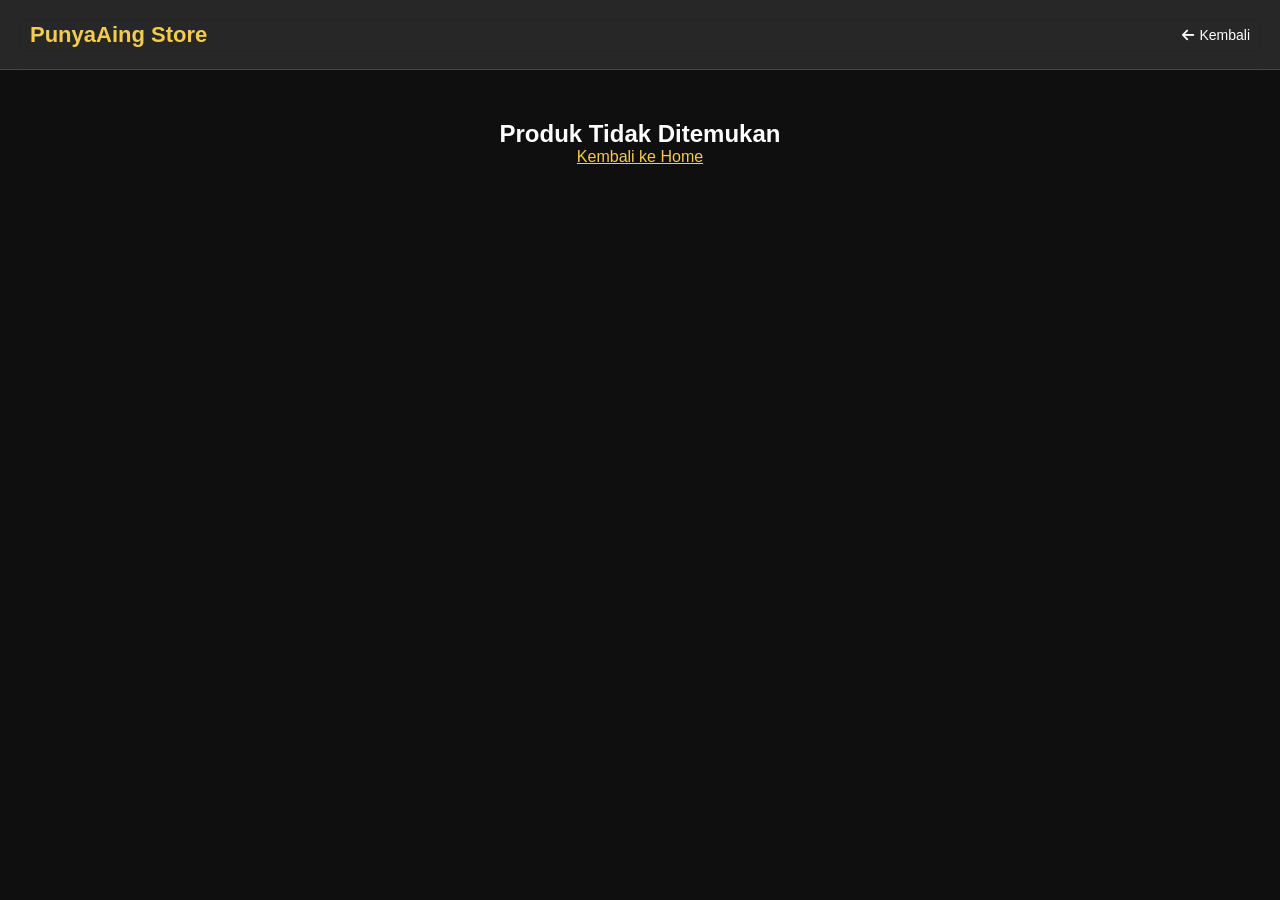
==== detail.html @ 8506b8ed "lusy" ====
<!DOCTYPE html>
<html lang="id">
<head>
    <meta charset="UTF-8">
    <meta name="viewport" content="width=device-width, initial-scale=1.0">
    <title>Detail Produk - PunyaAing Store</title>
    
    <link rel="stylesheet" href="assets/css/style.css">
    <link rel="stylesheet" href="https://cdnjs.cloudflare.com/ajax/libs/font-awesome/6.0.0-beta3/css/all.min.css">
</head>
<body>

    <nav class="navbar">
        <div class="logo">PunyaAing Store</div>
        <a href="index.html" class="nav-link" style="font-size: 14px; display: flex; align-items: center; gap: 5px;">
            <i class="fas fa-arrow-left"></i> Kembali
        </a>
    </nav>

    <div class="detail-page-spacer"></div>

    <div id="appDetail">
        <div style="text-align: center; padding: 80px; color: #666;">
            <i class="fas fa-circle-notch fa-spin fa-3x" style="color: var(--accent);"></i>
            <br><br>
            <p>Sedang memuat data produk...</p>
        </div>
    </div>

    <script src="lib/ikan/ikan.js"></script>
    <script src="lib/akun/akun.js"></script>

    <script>
        document.addEventListener('DOMContentLoaded', () => {
            const params = new URLSearchParams(window.location.search);
            const catParam = params.get('category');
            const prodParam = params.get('product');
            const container = document.getElementById('appDetail');

            let productData = null;
            let db = [];

            if (catParam === 'ikan' && typeof dataIkan !== 'undefined') db = dataIkan;
            else if (catParam === 'akun' && typeof dataAkun !== 'undefined') db = dataAkun;

            if (db.length > 0 && prodParam) {
                productData = db.find(p => p.title === decodeURIComponent(prodParam));
            }

            if (productData) {
                renderDetail(productData, catParam);
            } else {
                container.innerHTML = `
                    <div style="text-align:center; padding:50px; color:#fff;">
                        <h2>Produk Tidak Ditemukan</h2>
                        <a href="index.html" style="color:var(--accent)">Kembali ke Home</a>
                    </div>`;
            }
        });

        function renderDetail(item, category) {
            const container = document.getElementById('appDetail');
            const publisher = category === 'ikan' ? 'IKAN FISH IT' : 'AKUN FISH IT';
            
            // --- LOGIKA STOCK MANUAL ---
            // Jika stock tidak ditulis di data.js, default ke 99 (Ready)
            const currentStock = item.stock !== undefined ? item.stock : 99;
            
            let stockDisplay = '';
            let stockColor = '';
            let isSoldOut = false;

            if (currentStock <= 0) {
                stockDisplay = "SOLD OUT";
                stockColor = "#ff4444"; // Merah
                isSoldOut = true;
            } else {
                stockDisplay = `Sisa Stok: ${currentStock}`;
                stockColor = "var(--accent)"; // Emas/Kuning
            }

            container.innerHTML = `
                <div class="detail-header">
                    <div class="detail-banner">
                        <img src="${item.img}" alt="Banner">
                    </div>
                    <div class="detail-info-container">
                        <div class="detail-thumb">
                            <img src="${item.img}" alt="Thumb">
                            ${isSoldOut ? '<div style="position:absolute; inset:0; background:rgba(0,0,0,0.7); color:red; display:flex; align-items:center; justify-content:center; font-weight:bold; font-size:14px;">HABIS</div>' : ''}
                        </div>
                        <div class="detail-text">
                            <div class="detail-publisher">${publisher}</div>
                            <h1 class="detail-title">${item.title}</h1>
                            <div class="detail-subtitle">${item.desc}</div>
                        </div>
                    </div>
                </div>

                <div class="detail-features">
                    <div class="feature-box">
                        <div class="feature-icon"><i class="fas fa-bolt"></i></div>
                        <div class="feature-text">Proses Kilat</div>
                    </div>
                    <div class="feature-box">
                        <div class="feature-icon"><i class="fas fa-shield-alt"></i></div>
                        <div class="feature-text">100% Aman</div>
                    </div>
                    
                    <div class="feature-box" style="border-color: ${stockColor};">
                        <div class="feature-icon" style="color: ${stockColor};">
                            <i class="fas ${isSoldOut ? 'fa-times-circle' : 'fa-cubes'}"></i>
                        </div>
                        <div class="feature-text" style="color: ${stockColor}; font-weight:bold;">
                            ${stockDisplay}
                        </div>
                    </div>

                    <div class="feature-box">
                        <div class="feature-icon"><i class="fas fa-tags"></i></div>
                        <div class="feature-text">Termurah</div>
                    </div>
                </div>

                <div class="detail-tabs">
                    <button class="tab-btn active" onclick="switchTab('transaksi', this)">Transaksi</button>
                    <button class="tab-btn" onclick="switchTab('keterangan', this)">Keterangan</button>
                </div>

                <div class="detail-content">
                    
                    <div id="tab-transaksi" class="tab-pane active">
                        <h3><i class="fas fa-shopping-cart"></i> Formulir Pemesanan</h3>
                        
                        <form onsubmit="kirimPesanan(event, '${item.title}', '${category}')">
                            
                            ${category === 'ikan' ? `
                                <div class="form-group">
                                    <label>User ID & Zone ID</label>
                                    <input type="text" class="form-control" placeholder="Contoh: 12345678 (1234)" ${isSoldOut ? 'disabled' : 'required'}>
                                </div>
                            ` : `
                                <div class="form-group">
                                    <label>Email / No.HP</label>
                                    <input type="text" class="form-control" placeholder="Email atau WhatsApp aktif" ${isSoldOut ? 'disabled' : 'required'}>
                                </div>
                            `}

                            <div class="form-group">
                                <label>Pilih Nominal / Item</label>
                                <select class="form-control" id="nominalSelect" ${isSoldOut ? 'disabled' : ''}>
                                    <option value="">-- Pilih Item --</option>
                                    <option value="Paket Hemat">Paket Hemat (Rp 15.000)</option>
                                    <option value="Paket Sultan">Paket Sultan (Rp 50.000)</option>
                                    <option value="Paket Ultimate">Paket Ultimate (Rp 100.000)</option>
                                </select>
                            </div>

                            <div class="form-group">
                                <label>Metode Pembayaran</label>
                                <select class="form-control" id="paymentSelect" ${isSoldOut ? 'disabled' : ''}>
                                    <option value="QRIS">QRIS (All Payment)</option>
                                    <option value="DANA">DANA</option>
                                    <option value="GoPay">GoPay</option>
                                    <option value="BCA">Transfer Bank (BCA)</option>
                                </select>
                            </div>

                            <button type="submit" class="btn-process" 
                                style="${isSoldOut ? 'background:#444; color:#888; cursor:not-allowed;' : ''}"
                                ${isSoldOut ? 'disabled' : ''}>
                                <i class="fab fa-whatsapp"></i> ${isSoldOut ? 'STOK HABIS' : 'Beli Sekarang'}
                            </button>

                        </form>
                    </div>

                    <div id="tab-keterangan" class="tab-pane">
                        <div class="desc-container">
                            <div class="desc-box">
                                <div class="desc-header"><i class="fas fa-info-circle"></i> Tentang Produk</div>
                                <p class="desc-text">
                                    Ini adalah halaman resmi pembelian <strong>${item.title}</strong>. 
                                    ${isSoldOut ? '<br><span style="color:red; font-weight:bold;">MOHON MAAF, STOK SAAT INI SEDANG KOSONG.</span>' : 'Stok tersedia dan siap dikirim.'}
                                </p>
                            </div>
                            <div class="desc-section">
                                <div class="desc-header" style="padding-left:5px;"><i class="fas fa-list-ol"></i> Cara Order</div>
                                <ul class="step-list">
                                    <li class="step-item"><div class="step-number">1</div><div class="step-content">Masukkan Data Akun / ID.</div></li>
                                    <li class="step-item"><div class="step-number">2</div><div class="step-content">Pilih Nominal Item.</div></li>
                                    <li class="step-item"><div class="step-number">3</div><div class="step-content">Klik Beli Sekarang.</div></li>
                                </ul>
                            </div>
                        </div>
                    </div>

                </div>
            `;
        }

        function switchTab(tabName, btnElement) {
            document.querySelectorAll('.tab-btn').forEach(btn => btn.classList.remove('active'));
            document.querySelectorAll('.tab-pane').forEach(pane => pane.classList.remove('active'));
            btnElement.classList.add('active');
            document.getElementById('tab-' + tabName).classList.add('active');
        }

        function kirimPesanan(e, productName, category) {
            e.preventDefault();
            const nominal = document.getElementById('nominalSelect').value || 'Belum Pilih';
            const payment = document.getElementById('paymentSelect').value;
            const adminNumber = "6289677216812"; 
            
            const text = `Halo Admin PunyaAing,%0A%0ASaya mau order:%0A` +
                         `• Produk: *${productName}* (${category})%0A` +
                         `• Item: ${nominal}%0A` +
                         `• Bayar via: ${payment}%0A%0A` +
                         `Mohon diproses ya min.`;

            window.open(`https://wa.me/${adminNumber}?text=${text}`, '_blank');
        }
    </script>
</body>
</html>
---- assets/css/style.css ----
/* =========================================
   1. RESET & VARIABLES
   ========================================= */
* {
    margin: 0;
    padding: 0;
    box-sizing: border-box;
    -webkit-tap-highlight-color: transparent;
}

:root {
    --bg: #0f0f0f;
    --text: #fff;
    --glass: rgba(40, 40, 40, 0.95);
    --border: rgba(255,255,255,0.15);
    --accent: #f3cb51; /* Warna Emas */
}

body {
    background: var(--bg);
    color: var(--text);
    font-family: 'Segoe UI', sans-serif;
    overflow-x: hidden;
}

/* =========================================
   2. NAVBAR UTAMA
   ========================================= */
.navbar {
    width: 100%;
    height: 70px;
    padding: 0 30px;
    position: fixed;
    top: 0;
    z-index: 3000;
    display: flex;
    align-items: center;
    justify-content: space-between; 
    gap: 20px;
    background: rgba(255,255,255,0.1);
    backdrop-filter: blur(12px);
    border-bottom: 1px solid var(--border);
}

.logo {
    font-weight: 800;
    font-size: 22px;
    color: var(--accent);
    flex-shrink: 0;
}

/* MENU LINKS */
.nav-menu {
    display: flex;
    gap: 25px;
    align-items: center;
}
.nav-link {
    text-decoration: none;
    color: var(--text);
    font-size: 16px;
    font-weight: 500;
    transition: 0.3s;
    position: relative;
    display: flex;
    align-items: center;
    gap: 5px;
}
.nav-link:hover { color: var(--accent); }
.nav-link::after {
    content: ''; 
    position: absolute; 
    bottom: -5px; 
    left: 0; 
    width: 0; 
    height: 2px;
    background: var(--accent); 
    transition: 0.3s;
}
.nav-link:hover::after { width: 100%; }

/* SEARCH BOX */
.search {
    display: flex; 
    align-items: center;
    justify-content: flex-end; 
    flex-shrink: 0; 
    position: relative; 
    height: 100%;
}
.search-icon {
    background: none; 
    border: none; 
    color: var(--text); 
    font-size: 20px;
    cursor: pointer; 
    padding: 5px; 
    line-height: 1; 
    z-index: 10; 
    flex-shrink: 0;
}
.search input {
    border-radius: 20px; 
    border: 1px solid var(--border);
    background: rgba(20,20,20,0.5); 
    color: var(--text); 
    outline: none;
    width: 0; 
    padding: 0; 
    margin-right: 5px; 
    opacity: 0;
    transition: width 0.4s ease, padding 0.4s ease, opacity 0.3s ease;
    position: absolute; 
    right: 35px; 
    pointer-events: none;
}
.search.active input {
    width: 250px; 
    padding: 8px 15px;
    opacity: 1;
    pointer-events: auto;
}

/* HAMBURGER & OVERLAY */
.hamburger {
    display: none; 
    flex-direction: column; 
    justify-content: space-between;
    width: 28px; 
    height: 20px; 
    cursor: pointer;
}
.hamburger span { 
  height: 3px; 
  width: 100%; 
  background: var(--text); 
  border-radius: 5px; 
  transition: 0.3s; 
}
.overlay {
    position: fixed; 
    top: 0; 
    left: 0; 
    width: 100%; 
    height: 100%;
    background: rgba(0,0,0,0.7); 
    opacity: 0; 
    pointer-events: none; 
    transition: .3s; 
    z-index: 2900;
}
.overlay.active { 
  opacity: 1; 
  pointer-events: auto; 
}

/* =========================================
   3. JUMBOTRON & CATEGORY
   ========================================= */
.jumbotron-slider {
    width: 95%; 
    max-width: 1200px; 
    margin: 85px auto 10px; 
    overflow: hidden; 
    border-radius: 12px; 
    aspect-ratio: 16 / 7;
    box-shadow: 0 10px 30px rgba(0,0,0,0.5);
}
.jumbotron-slider .slides { 
  display: flex; 
  width: 100%; 
  height: 100%; 
  transition: transform 0.5s ease; 
}
.jumbotron-slider .slide { 
  min-width: 100%; 
  height: 100%; 
  object-fit: cover; 
  cursor: pointer; /* Agar terlihat bisa diklik */
}

.category-slider { 
    display: flex; 
    align-items: center; 
    justify-content: center; 
    gap: 10px; 
    margin: 10px auto; 
    padding: 0 10px; 
    max-width: 1200px; 
}
.category-wrapper { 
    display: flex; 
    gap: 10px; 
    overflow-x: auto; 
    scroll-behavior: smooth; 
    padding-bottom: 0; 
    scrollbar-width: none; 
}
.category-wrapper::-webkit-scrollbar { display: none; }
.category-item { 
    padding: 8px 20px; 
    font-size: 14px; 
    border-radius: 5px; 
    cursor: pointer; 
    background: rgba(255,255,255,0.1); 
    color: #bbb; 
    transition: 0.3s; 
    white-space: nowrap; 
}
.category-item.active { 
  background: var(--accent); 
  color: #000; 
}
.nav-btn { 
    background: var(--accent); 
    border: none; 
    color: white; 
    width: 32px; 
    height: 32px; 
    border-radius: 5px; 
    cursor: pointer; 
    flex-shrink: 0; 
    display: flex;
    justify-content: center;
    align-items: center;
    font-size: 18px; 
}

/* =========================================
   4. GAME GRID (PRODUK)
   ========================================= */
.game-section { 
  width: 100%; 
  padding: 5px 5% 50px; 
  max-width: 1300px; 
  margin: 0 auto; 
}

/* GRID DEFAULT (Untuk Testimoni - Kotak) */
.game-grid {
    display: grid;
    grid-template-columns: repeat(auto-fill, minmax(160px, 1fr));
    gap: 15px;
}
.game-item {
    position: relative; 
    aspect-ratio: 3 / 4;
    background: #1a1a1a;
    border-radius: 12px; 
    overflow: hidden;
    cursor: pointer; 
    transition: 0.3s; 
    border: 2px solid transparent;
}
.game-item:hover { transform: translateY(-5px); border-color: var(--accent); }
.game-item img { 
  width: 100%; 
  height: 100%; 
  object-fit: cover; 
  transition: transform 0.5s ease; 
}
.game-item::before {
    content: ''; position: absolute; bottom: 0; left: 0; right: 0; height: 70%;
    background: linear-gradient(to top, rgba(0,0,0,0.95) 10%, transparent);
    z-index: 1; opacity: 0; transition: opacity 0.3s ease;
}
.game-title {
    position: absolute; bottom: 30px; left: 10px; right: 10px;
    font-size: 14px; font-weight: 700; color: white; z-index: 2;
    text-shadow: 0 2px 4px rgba(0,0,0,0.8); opacity: 0; transition: opacity 0.3s ease 0.1s; 
}
.game-description {
    position: absolute; bottom: 10px; left: 10px; right: 10px;
    font-size: 11px; color: #ccc; z-index: 2; white-space: nowrap; 
    overflow: hidden; text-overflow: ellipsis; opacity: 0; transition: opacity 0.3s ease 0.15s; 
}
.game-item:hover .game-title,
.game-item:hover .game-description,
.game-item:hover::before { opacity: 1; }
.game-item:hover img { transform: scale(1.05); }

/* GRID ALTERNATIF (Untuk Ikan & Akun - List Memanjang) */
.game-grid-alt {
    display: none; 
    grid-template-columns: repeat(auto-fill, minmax(300px, 1fr));
    gap: 10px;
}
.game-item-alt {
    display: flex; 
    align-items: center;
    background: #1a1a1a;
    border-radius: 12px;
    padding: 10px;
    cursor: pointer;
    transition: 0.3s;
    border: 2px solid transparent;
    height: 100px; 
}
.game-item-alt:hover {
    transform: translateY(-5px);
    border-color: var(--accent);
}
.game-item-alt img {
    width: 80px; 
    height: 80px;
    object-fit: cover;
    border-radius: 8px; 
    flex-shrink: 0; 
    margin-right: 15px;
}
.game-item-alt .game-info {
    flex-grow: 1; 
    display: flex;
    flex-direction: column;
    justify-content: center;
    min-width: 0; 
}
.game-item-alt .game-title {
    font-size: 16px; font-weight: 700; margin-bottom: 5px; position: static; text-shadow: none; opacity: 1;
}
.game-item-alt .game-description {
    font-size: 12px; color: #ccc; position: static; opacity: 1;
}

/* Load More & Animation */
.load-more { 
  display: block; width: 100%; max-width: 200px; margin: 30px auto; 
  padding: 12px; background: var(--border); color: white; border: none; 
  border-radius: 8px; cursor: pointer; 
}
@keyframes fadeInUp { from { opacity: 0; transform: translateY(20px); } to { opacity: 1; transform: translateY(0); } }
.game-item.animate-show, .game-item-alt.animate-show { animation: fadeInUp 0.6s forwards; opacity: 0; }


/* =========================================
   5. LIGHTBOX / PREVIEW MODE
   ========================================= */
.lightbox {
    display: none;
    position: fixed; z-index: 4000; 
    padding-top: 50px; left: 0; top: 0; width: 100%; height: 100%;
    overflow: auto; background-color: rgba(0, 0, 0, 0.95);
    justify-content: center; align-items: center; flex-direction: column;
}
.lightbox-content {
    margin: auto; display: block; width: auto; height: auto;
    max-width: 90%; max-height: 80vh; 
    object-fit: contain; border-radius: 8px;
    box-shadow: 0 0 20px rgba(255,255,255,0.1);
    animation: zoomIn 0.3s;
}
.lightbox-caption {
    margin: 15px auto; width: 80%; max-width: 700px;
    text-align: center; color: #ccc; font-size: 16px; font-weight: 500;
}
.close-lightbox {
    position: absolute; top: 20px; right: 35px; color: #f1f1f1;
    font-size: 40px; font-weight: bold; cursor: pointer; z-index: 4002; transition: 0.3s;
}
.close-lightbox:hover { color: var(--accent); }
.lightbox-btn {
    cursor: pointer; position: absolute; top: 50%; width: auto;
    padding: 16px; margin-top: -50px; color: white; font-weight: bold;
    font-size: 25px; border-radius: 0 3px 3px 0; user-select: none;
    background: rgba(0,0,0,0.3); border: none; z-index: 4001; transition: 0.3s;
}
.lightbox-btn:hover { background-color: var(--accent); color: black; }
.prev-btn-lb { left: 10px; border-radius: 5px; }
.next-btn-lb { right: 10px; border-radius: 5px; }
@keyframes zoomIn { from {transform:scale(0.8); opacity:0} to {transform:scale(1); opacity:1} }


/* =========================================
   6. HALAMAN DETAIL PRODUK (detail.html)
   ========================================= */

/* Spacer agar konten tidak tertutup navbar fixed */
.detail-page-spacer { height: 70px; width: 100%; }

/* Header Wrapper */
.detail-header { position: relative; margin-bottom: 20px; }

/* Banner Background */
.detail-banner {
    width: 100%; height: 160px; 
    overflow: hidden; position: relative; background: #222;
}
.detail-banner img {
    width: 100%; height: 100%; object-fit: cover;
    opacity: 0.5; filter: blur(3px); 
}

/* Container Foto & Teks (PENTING: Flex Row agar sejajar) */
.detail-info-container {
    max-width: 1000px;
    margin: -50px auto 0; /* Menarik konten ke atas menimpa banner */
    padding: 0 20px;
    position: relative;
    z-index: 2;
    
    /* MEMBUAT SEJAJAR (KIRI - KANAN) */
    display: flex;
    flex-direction: row; 
    align-items: flex-end; 
    gap: 20px; 
}

/* Foto Produk (Kiri) */
.detail-thumb {
    width: 100px; height: 100px;
    border-radius: 15px; overflow: hidden;
    border: 3px solid var(--accent); background: #000;
    box-shadow: 0 5px 15px rgba(0,0,0,0.6);
    flex-shrink: 0; 
}
.detail-thumb img { width: 100%; height: 100%; object-fit: cover; }

/* Teks (Kanan) */
.detail-text {
    flex: 1; 
    color: #fff; padding-bottom: 5px; 
    text-shadow: 0 2px 4px rgba(0,0,0,0.9); 
    text-align: left; 
}

.detail-publisher {
    font-size: 12px; color: var(--accent); font-weight: 700;
    text-transform: uppercase; margin-bottom: 2px;
}
.detail-title {
    font-size: 22px; font-weight: 800; line-height: 1.2; margin-bottom: 5px; color: #fff;
}
.detail-subtitle {
    font-size: 13px; color: #ddd; line-height: 1.4;
    display: -webkit-box; -webkit-line-clamp: 2; -webkit-box-orient: vertical;
    overflow: hidden;
}

/* Fitur Icon Bulat */
.detail-features {
    max-width: 1000px; margin: 20px auto; padding: 0 20px;
    display: flex; flex-wrap: wrap; justify-content: center; gap: 10px;
}
.feature-box {
    background: rgba(255,255,255,0.05); border: 1px solid rgba(255,255,255,0.1);
    border-radius: 10px; padding: 10px; flex: 1; min-width: 80px;
    text-align: center; display: flex; flex-direction: column; align-items: center; gap: 5px;
}
.feature-icon { font-size: 18px; color: var(--accent); }
.feature-text { font-size: 11px; color: #ccc; }

/* Tab Navigation */
.detail-tabs {
    max-width: 1000px; margin: 0 auto 20px; padding: 0 20px; display: flex; gap: 10px;
}
.tab-btn {
    flex: 1; padding: 12px; background: rgba(255,255,255,0.05);
    border: 1px solid transparent; color: #888; font-weight: 600;
    border-radius: 8px; cursor: pointer; transition: 0.3s;
}
.tab-btn.active {
    background: var(--accent); color: #000; box-shadow: 0 0 10px rgba(243, 203, 81, 0.2);
}

/* Content Area */
.detail-content { max-width: 1000px; margin: 0 auto 50px; padding: 0 20px; }
.tab-pane {
    display: none; background: #151515; border: 1px solid rgba(255,255,255,0.1);
    padding: 20px; border-radius: 12px; animation: fadeIn 0.4s ease;
}
.tab-pane.active { display: block; }
.tab-pane h3 { color: var(--accent); margin-bottom: 10px; border-bottom: 1px solid #333; padding-bottom: 10px; }

/* Form Elements */
.form-group { margin-bottom: 15px; }
.form-group label { display: block; color: #fff; margin-bottom: 5px; font-size: 14px; }
.form-control { width: 100%; background: #0f0f0f; border: 1px solid #333; color: #fff; padding: 10px; border-radius: 8px; }
.btn-process { width: 100%; padding: 14px; background: var(--accent); font-weight: bold; border: none; border-radius: 8px; margin-top: 10px; cursor: pointer; }


/* =========================================
   7. STYLING KETERANGAN / DESKRIPSI BARU
   ========================================= */
.desc-container { display: flex; flex-direction: column; gap: 20px; }

/* Kotak Info */
.desc-box {
    background: rgba(255,255,255,0.03); border-left: 4px solid var(--accent);
    padding: 15px 20px; border-radius: 0 8px 8px 0;
}
.desc-header {
    font-size: 16px; font-weight: 700; color: #fff; margin-bottom: 10px;
    display: flex; align-items: center; gap: 10px;
}
.desc-header i { color: var(--accent); }
.desc-text { font-size: 14px; color: #ccc; line-height: 1.6; margin: 0; }

/* Step List */
.step-list { list-style: none; padding: 0; margin: 0; }
.step-item { display: flex; gap: 15px; margin-bottom: 15px; }
.step-number {
    width: 28px; height: 28px; background: var(--accent); color: #000;
    font-weight: 800; border-radius: 50%; display: flex; align-items: center;
    justify-content: center; font-size: 14px; flex-shrink: 0; margin-top: -2px;
}
.step-content { font-size: 14px; color: #ddd; line-height: 1.5; }

/* Warning Box */
.warning-box {
    background: rgba(255, 80, 80, 0.1); border: 1px solid rgba(255, 80, 80, 0.3);
    border-radius: 10px; padding: 15px; display: flex; gap: 15px; align-items: start;
}
.warning-icon { color: #ff5050; font-size: 20px; margin-top: 2px; }
.warning-text { color: #ffcece; font-size: 13px; line-height: 1.5; }


/* =========================================
   8. MEDIA QUERIES (RESPONSIVE)
   ========================================= */
@media (max-width: 768px) {
    /* NAVBAR MOBILE */
    .navbar { padding: 0 15px; height: 60px; }
    .logo { font-size: 18px; position: relative; z-index: 600; }
    .search { flex: 1; margin: 0 5px; justify-content: flex-end; }
    .search.active input {
        position: absolute; top: 50%; transform: translateY(-50%); 
        z-index: 500; left: 5px; right: 50px; width: auto; padding: 6px 12px; 
        opacity: 1; pointer-events: auto;
    }
    .hamburger { display: flex; z-index: 3001; }
    .hamburger.active span:nth-child(1) { transform: translateY(8.5px) rotate(45deg); }
    .hamburger.active span:nth-child(2) { opacity: 0; }
    .hamburger.active span:nth-child(3) { transform: translateY(-8.5px) rotate(-45deg); }

    .nav-menu {
        position: fixed; top: 60px; right: -100%; width: 70%; height: calc(100vh - 60px); 
        background: rgba(20, 20, 20, 0.90); backdrop-filter: blur(15px); 
        flex-direction: column; align-items: flex-start; padding: 30px; 
        transition: 0.4s cubic-bezier(0.4, 0, 0.2, 1); border-left: 1px solid var(--border); 
        box-shadow: -5px 0 15px rgba(0,0,0,0.5);
    }
    .nav-menu.active { right: 0; }
    .nav-link { font-size: 18px; padding: 15px 0; width: 100%; border-bottom: 1px solid var(--border); }
    .nav-link::after { display: none; } 

    /* HOMEPAGE MOBILE */
    .jumbotron-slider { margin-top: 70px; aspect-ratio: 14/6; width: 100%; border-radius: 0; }
    .game-grid { grid-template-columns: repeat(3, 1fr); gap: 10px; }
    .game-grid-alt { grid-template-columns: 1fr; }
    .game-item-alt { height: 80px; padding: 8px; }
    .game-item-alt img { width: 60px; height: 60px; margin-right: 10px; }
    .game-item-alt .game-title { font-size: 14px; }
    .game-item-alt .game-description { font-size: 11px; }

    /* DETAIL PAGE MOBILE (TETAP SEJAJAR / ROW) */
    .detail-banner { height: 130px; }

    .detail-info-container {
        flex-direction: row; /* Tetap baris, jangan kolom */
        align-items: center; /* Rata tengah secara vertikal */
        margin-top: -40px; 
        text-align: left; 
        gap: 15px;
    }

    .detail-thumb {
        width: 85px; 
        height: 85px;
        border-width: 2px;
    }

    .detail-title { font-size: 18px; margin-bottom: 3px; }
    .detail-subtitle { font-size: 12px; -webkit-line-clamp: 2; }
    .detail-publisher { font-size: 11px; }

    .detail-features { gap: 8px; }
    .feature-box { padding: 8px 5px; }
}
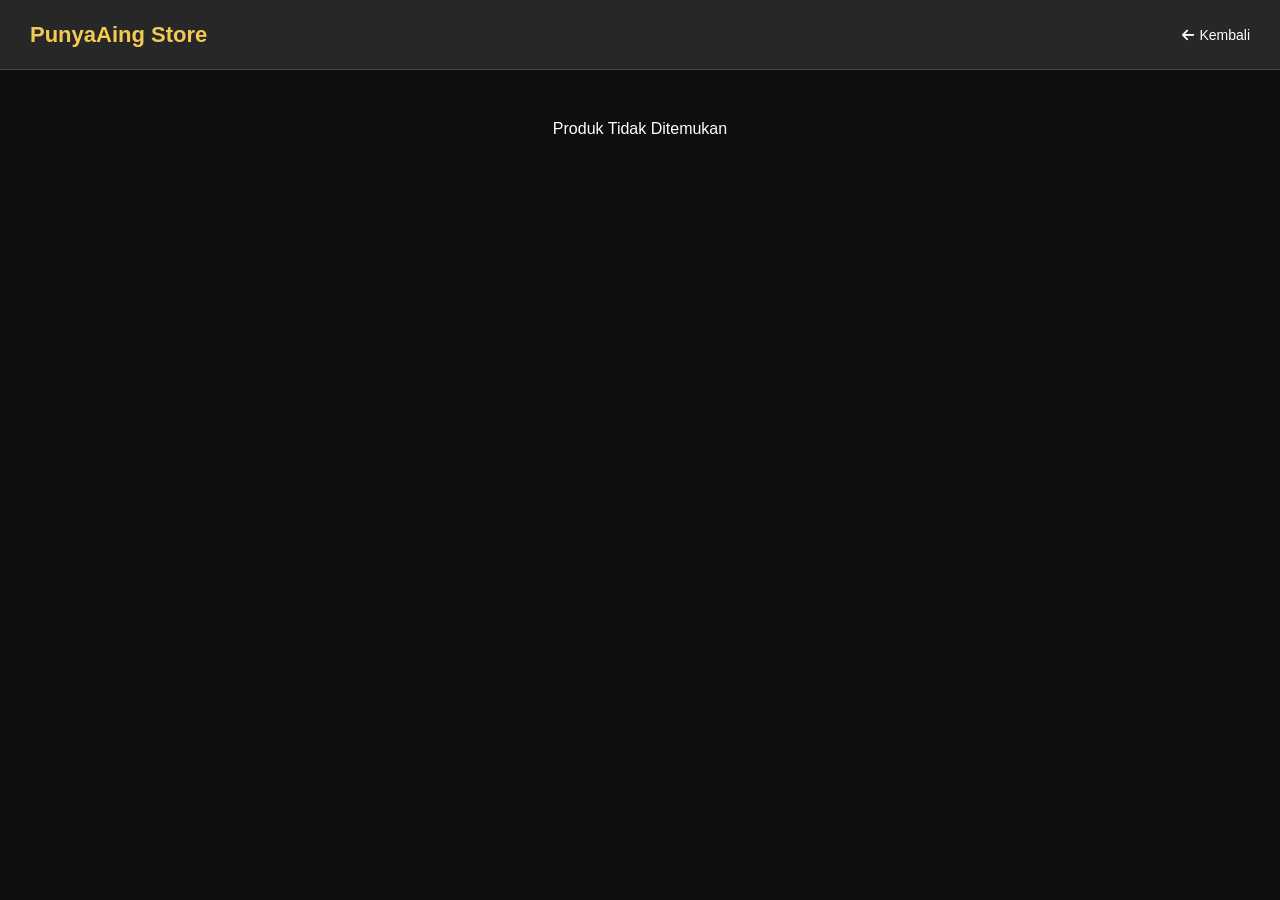
==== commit 5ce89b9e: "lusy" ====
--- a/detail.html
+++ b/detail.html
@@ -22,21 +22,27 @@
     <div id="appDetail">
         <div style="text-align: center; padding: 80px; color: #666;">
             <i class="fas fa-circle-notch fa-spin fa-3x" style="color: var(--accent);"></i>
-            <br><br>
-            <p>Sedang memuat data produk...</p>
+            <br><br><p>Sedang memuat data produk...</p>
         </div>
     </div>
 
     <script src="lib/ikan/ikan.js"></script>
     <script src="lib/akun/akun.js"></script>
+    <script src="lib/produk/produk-ikan.js"></script>
+    <script src="lib/produk/produk-akun.js"></script>
 
     <script>
+        // Menggabungkan Database Varian
+        const dbVarian = {
+            ...((typeof varianIkan !== 'undefined') ? varianIkan : {}),
+            ...((typeof varianAkun !== 'undefined') ? varianAkun : {})
+        };
+
         document.addEventListener('DOMContentLoaded', () => {
             const params = new URLSearchParams(window.location.search);
             const catParam = params.get('category');
             const prodParam = params.get('product');
-            const container = document.getElementById('appDetail');
-
+            
             let productData = null;
             let db = [];
 
@@ -50,45 +56,59 @@
             if (productData) {
                 renderDetail(productData, catParam);
             } else {
-                container.innerHTML = `
-                    <div style="text-align:center; padding:50px; color:#fff;">
-                        <h2>Produk Tidak Ditemukan</h2>
-                        <a href="index.html" style="color:var(--accent)">Kembali ke Home</a>
-                    </div>`;
+                document.getElementById('appDetail').innerHTML = `<div style="text-align:center; padding:50px; color:#fff;">Produk Tidak Ditemukan</div>`;
             }
         });
 
         function renderDetail(item, category) {
             const container = document.getElementById('appDetail');
-            const publisher = category === 'ikan' ? 'IKAN FISH IT' : 'AKUN FISH IT';
-            
-            // --- LOGIKA STOCK MANUAL ---
-            // Jika stock tidak ditulis di data.js, default ke 99 (Ready)
-            const currentStock = item.stock !== undefined ? item.stock : 99;
-            
-            let stockDisplay = '';
-            let stockColor = '';
-            let isSoldOut = false;
-
-            if (currentStock <= 0) {
-                stockDisplay = "SOLD OUT";
-                stockColor = "#ff4444"; // Merah
-                isSoldOut = true;
+            const publisher = category === 'ikan' ? 'Game Top Up' : 'Akun Premium';
+            const bannerSrc = item.main_img || item.img; 
+            const thumbSrc = item.thumb_img || item.img; 
+
+            // LOGIKA PEMILIHAN VARIAN
+            let varianList = [];
+            if (dbVarian[item.title]) {
+                varianList = dbVarian[item.title];
             } else {
-                stockDisplay = `Sisa Stok: ${currentStock}`;
-                stockColor = "var(--accent)"; // Emas/Kuning
+                if (category === 'ikan' && dbVarian['ikan_default']) varianList = dbVarian['ikan_default'];
+                else if (category === 'akun' && dbVarian['akun_default']) varianList = dbVarian['akun_default'];
+            }
+
+            // Render Grid HTML
+            let gridItemsHTML = '';
+            
+            if (varianList && varianList.length > 0) {
+                varianList.forEach((varian) => {
+                    const isSoldOut = varian.stock <= 0;
+                    const stockText = isSoldOut ? 'Stok Habis' : `Sisa Stok: ${varian.stock}`;
+                    const activeClass = isSoldOut ? 'sold-out' : '';
+                    
+                    // Update: Kirim juga data STOCK ke fungsi selectVarian
+                    const clickEvent = isSoldOut ? '' : `onclick="selectVarian(this, '${varian.name}', ${varian.stock})"`;
+                    const iconVarian = varian.img ? varian.img : thumbSrc;
+
+                    gridItemsHTML += `
+                    <div class="detail-item-card ${activeClass}" ${clickEvent}>
+                        <img src="${iconVarian}" alt="Icon"> 
+                        <div class="detail-item-info">
+                            <div class="detail-item-title">${varian.name}</div>
+                            <div class="detail-item-price">${varian.price}</div>
+                            <div class="detail-item-stock">${stockText}</div>
+                        </div>
+                        ${isSoldOut ? '<div class="sold-out-badge">SOLD</div>' : ''}
+                    </div>
+                    `;
+                });
+            } else {
+                gridItemsHTML = '<div style="color:#888; font-style:italic; grid-column:1/-1; text-align:center;">Belum ada varian tersedia.</div>';
             }
 
             container.innerHTML = `
                 <div class="detail-header">
-                    <div class="detail-banner">
-                        <img src="${item.img}" alt="Banner">
-                    </div>
+                    <div class="detail-banner"><img src="${bannerSrc}" alt="Banner"></div> 
                     <div class="detail-info-container">
-                        <div class="detail-thumb">
-                            <img src="${item.img}" alt="Thumb">
-                            ${isSoldOut ? '<div style="position:absolute; inset:0; background:rgba(0,0,0,0.7); color:red; display:flex; align-items:center; justify-content:center; font-weight:bold; font-size:14px;">HABIS</div>' : ''}
-                        </div>
+                        <div class="detail-thumb"><img src="${thumbSrc}" alt="Thumb"></div>
                         <div class="detail-text">
                             <div class="detail-publisher">${publisher}</div>
                             <h1 class="detail-title">${item.title}</h1>
@@ -98,28 +118,9 @@
                 </div>
 
                 <div class="detail-features">
-                    <div class="feature-box">
-                        <div class="feature-icon"><i class="fas fa-bolt"></i></div>
-                        <div class="feature-text">Proses Kilat</div>
-                    </div>
-                    <div class="feature-box">
-                        <div class="feature-icon"><i class="fas fa-shield-alt"></i></div>
-                        <div class="feature-text">100% Aman</div>
-                    </div>
-                    
-                    <div class="feature-box" style="border-color: ${stockColor};">
-                        <div class="feature-icon" style="color: ${stockColor};">
-                            <i class="fas ${isSoldOut ? 'fa-times-circle' : 'fa-cubes'}"></i>
-                        </div>
-                        <div class="feature-text" style="color: ${stockColor}; font-weight:bold;">
-                            ${stockDisplay}
-                        </div>
-                    </div>
-
-                    <div class="feature-box">
-                        <div class="feature-icon"><i class="fas fa-tags"></i></div>
-                        <div class="feature-text">Termurah</div>
-                    </div>
+                    <div class="feature-box"><div class="feature-icon"><i class="fas fa-bolt"></i></div><div class="feature-text">Proses Kilat</div></div>
+                    <div class="feature-box"><div class="feature-icon"><i class="fas fa-shield-alt"></i></div><div class="feature-text">100% Aman</div></div>
+                    <div class="feature-box"><div class="feature-icon"><i class="fas fa-headset"></i></div><div class="feature-text">Layanan 24/7</div></div>
                 </div>
 
                 <div class="detail-tabs">
@@ -128,50 +129,44 @@
                 </div>
 
                 <div class="detail-content">
-                    
                     <div id="tab-transaksi" class="tab-pane active">
-                        <h3><i class="fas fa-shopping-cart"></i> Formulir Pemesanan</h3>
                         
+                        <h3 style="margin-top:0;"><i class="fas fa-th-large"></i> 1. Pilih Item</h3>
+                        <div class="detail-item-grid">
+                            ${gridItemsHTML}
+                        </div>
+
+                        <h3><i class="fas fa-user-edit"></i> 2. Masukkan Data</h3>
                         <form onsubmit="kirimPesanan(event, '${item.title}', '${category}')">
                             
-                            ${category === 'ikan' ? `
-                                <div class="form-group">
-                                    <label>User ID & Zone ID</label>
-                                    <input type="text" class="form-control" placeholder="Contoh: 12345678 (1234)" ${isSoldOut ? 'disabled' : 'required'}>
-                                </div>
-                            ` : `
-                                <div class="form-group">
-                                    <label>Email / No.HP</label>
-                                    <input type="text" class="form-control" placeholder="Email atau WhatsApp aktif" ${isSoldOut ? 'disabled' : 'required'}>
-                                </div>
-                            `}
-
                             <div class="form-group">
-                                <label>Pilih Nominal / Item</label>
-                                <select class="form-control" id="nominalSelect" ${isSoldOut ? 'disabled' : ''}>
-                                    <option value="">-- Pilih Item --</option>
-                                    <option value="Paket Hemat">Paket Hemat (Rp 15.000)</option>
-                                    <option value="Paket Sultan">Paket Sultan (Rp 50.000)</option>
-                                    <option value="Paket Ultimate">Paket Ultimate (Rp 100.000)</option>
-                                </select>
+                                <label><i class="fas fa-user"></i> Nama </label>
+                                <input type="text" id="usernameInput" class="form-control" placeholder="Masukkan Nama" required>
                             </div>
 
                             <div class="form-group">
-                                <label>Metode Pembayaran</label>
-                                <select class="form-control" id="paymentSelect" ${isSoldOut ? 'disabled' : ''}>
+                                <label><i class="fas fa-calculator"></i> Jumlah Order</label>
+                                <input type="number" id="quantityInput" class="form-control" placeholder="Pilih item di atas dahulu..." min="1" disabled required>
+                                <small id="stockInfo" style="color:#888; font-size:12px;">*Pilih varian di atas untuk melihat sisa stok.</small>
+                            </div>
+
+                            <input type="hidden" id="selectedItemInput" required>
+                            <input type="hidden" id="maxStockInput"> <div id="errorMsg" style="color:red; font-size:13px; margin-bottom:10px; display:none;"></div>
+
+                            <div class="form-group">
+                                <label><i class="fas fa-wallet"></i> Metode Pembayaran</label>
+                                <select class="form-control" id="paymentSelect">
                                     <option value="QRIS">QRIS (All Payment)</option>
                                     <option value="DANA">DANA</option>
                                     <option value="GoPay">GoPay</option>
-                                    <option value="BCA">Transfer Bank (BCA)</option>
+                                    <option value="OVO">OVO</option>
+                                    <option value="JAGO">Transfer Bank Jago</option>
                                 </select>
                             </div>
 
-                            <button type="submit" class="btn-process" 
-                                style="${isSoldOut ? 'background:#444; color:#888; cursor:not-allowed;' : ''}"
-                                ${isSoldOut ? 'disabled' : ''}>
-                                <i class="fab fa-whatsapp"></i> ${isSoldOut ? 'STOK HABIS' : 'Beli Sekarang'}
+                            <button type="submit" class="btn-process">
+                                <i class="fab fa-whatsapp"></i> Beli Sekarang
                             </button>
-
                         </form>
                     </div>
 
@@ -179,24 +174,46 @@
                         <div class="desc-container">
                             <div class="desc-box">
                                 <div class="desc-header"><i class="fas fa-info-circle"></i> Tentang Produk</div>
-                                <p class="desc-text">
-                                    Ini adalah halaman resmi pembelian <strong>${item.title}</strong>. 
-                                    ${isSoldOut ? '<br><span style="color:red; font-weight:bold;">MOHON MAAF, STOK SAAT INI SEDANG KOSONG.</span>' : 'Stok tersedia dan siap dikirim.'}
-                                </p>
+                                <p class="desc-text">Halaman resmi pembelian <strong>${item.title}</strong>. Produk stock By Luscy!</p>
                             </div>
                             <div class="desc-section">
                                 <div class="desc-header" style="padding-left:5px;"><i class="fas fa-list-ol"></i> Cara Order</div>
                                 <ul class="step-list">
-                                    <li class="step-item"><div class="step-number">1</div><div class="step-content">Masukkan Data Akun / ID.</div></li>
-                                    <li class="step-item"><div class="step-number">2</div><div class="step-content">Pilih Nominal Item.</div></li>
-                                    <li class="step-item"><div class="step-number">3</div><div class="step-content">Klik Beli Sekarang.</div></li>
+                                    <li class="step-item"><div class="step-number">1</div><div class="step-content">Pilih Item pada daftar di atas.</div></li>
+                                    <li class="step-item"><div class="step-number">2</div><div class="step-content">Masukkan Username dan Jumlah yang ingin dibeli.</div></li>
+                                    <li class="step-item"><div class="step-number">3</div><div class="step-content">Klik Beli Sekarang untuk lanjut ke WA.</div></li>
                                 </ul>
                             </div>
                         </div>
                     </div>
-
                 </div>
             `;
+        }
+
+        // --- LOGIKA SAAT VARIAN DIKLIK ---
+        function selectVarian(element, itemName, stock) {
+            // 1. Visual Effect (Border menyala)
+            document.querySelectorAll('.detail-item-card').forEach(el => el.classList.remove('selected'));
+            element.classList.add('selected');
+
+            // 2. Simpan Nama Item
+            document.getElementById('selectedItemInput').value = itemName;
+            
+            // 3. Atur Logic Jumlah Order berdasarkan Stok
+            const qtyInput = document.getElementById('quantityInput');
+            const stockInfo = document.getElementById('stockInfo');
+            const maxStockInput = document.getElementById('maxStockInput');
+
+            qtyInput.disabled = false; // Aktifkan input
+            qtyInput.value = 1; // Reset ke 1
+            qtyInput.max = stock; // Set batas maksimal input
+            
+            maxStockInput.value = stock; // Simpan stok max untuk validasi kirim
+            stockInfo.textContent = `*Maksimal pembelian: ${stock} item (Sesuai sisa stok).`;
+            stockInfo.style.color = "var(--accent)";
+
+            // 4. Sembunyikan error
+            document.getElementById('errorMsg').style.display = 'none';
         }
 
         function switchTab(tabName, btnElement) {
@@ -206,16 +223,44 @@
             document.getElementById('tab-' + tabName).classList.add('active');
         }
 
+        // --- LOGIKA KIRIM KE WHATSAPP ---
         function kirimPesanan(e, productName, category) {
             e.preventDefault();
-            const nominal = document.getElementById('nominalSelect').value || 'Belum Pilih';
+            
+            const username = document.getElementById('usernameInput').value;
+            const selectedItem = document.getElementById('selectedItemInput').value;
+            const quantity = parseInt(document.getElementById('quantityInput').value);
+            const maxStock = parseInt(document.getElementById('maxStockInput').value);
             const payment = document.getElementById('paymentSelect').value;
-            const adminNumber = "6289677216812"; 
-            
-            const text = `Halo Admin PunyaAing,%0A%0ASaya mau order:%0A` +
-                         `• Produk: *${productName}* (${category})%0A` +
-                         `• Item: ${nominal}%0A` +
-                         `• Bayar via: ${payment}%0A%0A` +
+            const errorBox = document.getElementById('errorMsg');
+
+            // VALIDASI
+            if(!selectedItem) {
+                errorBox.textContent = "* Silakan pilih item di atas terlebih dahulu.";
+                errorBox.style.display = 'block';
+                document.querySelector('.detail-item-grid').scrollIntoView({behavior: 'smooth'});
+                return;
+            }
+
+            if(quantity > maxStock) {
+                alert(`Stok tidak cukup! Maksimal pembelian saat ini adalah ${maxStock}.`);
+                return;
+            }
+            
+            if(quantity < 1) {
+                alert("Jumlah minimal pembelian adalah 1.");
+                return;
+            }
+
+            // FORMAT PESAN WHATSAPP
+            const adminNumber = "6285974488318"; // Ganti nomor admin di sini
+            
+            const text = `Halo Admin,%0A%0ASaya mau order:%0A` +
+                         `👤 Username: *${username}*%0A` +
+                         `📦 Produk: *${productName}*%0A` +
+                         `🔹 Item: *${selectedItem}*%0A` +
+                         `🔢 Jumlah: *${quantity}x*%0A` +
+                         `💳 Pembayaran: *${payment}*%0A%0A` +
                          `Mohon diproses ya min.`;
 
             window.open(`https://wa.me/${adminNumber}?text=${text}`, '_blank');
--- a/assets/css/style.css
+++ b/assets/css/style.css
@@ -176,7 +176,7 @@
   min-width: 100%; 
   height: 100%; 
   object-fit: cover; 
-  cursor: pointer; /* Agar terlihat bisa diklik */
+  cursor: pointer; 
 }
 
 .category-slider { 
@@ -227,7 +227,7 @@
 }
 
 /* =========================================
-   4. GAME GRID (PRODUK)
+   4. GAME GRID (PRODUK HOMEPAGE)
    ========================================= */
 .game-section { 
   width: 100%; 
@@ -236,7 +236,7 @@
   margin: 0 auto; 
 }
 
-/* GRID DEFAULT (Untuk Testimoni - Kotak) */
+/* GRID DEFAULT (Kotak) */
 .game-grid {
     display: grid;
     grid-template-columns: repeat(auto-fill, minmax(160px, 1fr));
@@ -279,7 +279,7 @@
 .game-item:hover::before { opacity: 1; }
 .game-item:hover img { transform: scale(1.05); }
 
-/* GRID ALTERNATIF (Untuk Ikan & Akun - List Memanjang) */
+/* GRID ALTERNATIF (List Memanjang) */
 .game-grid-alt {
     display: none; 
     grid-template-columns: repeat(auto-fill, minmax(300px, 1fr));
@@ -374,7 +374,7 @@
    6. HALAMAN DETAIL PRODUK (detail.html)
    ========================================= */
 
-/* Spacer agar konten tidak tertutup navbar fixed */
+/* Spacer */
 .detail-page-spacer { height: 70px; width: 100%; }
 
 /* Header Wrapper */
@@ -390,39 +390,37 @@
     opacity: 0.5; filter: blur(3px); 
 }
 
-/* Container Foto & Teks (PENTING: Flex Row agar sejajar) */
+/* Container Foto & Teks */
 .detail-info-container {
     max-width: 1000px;
-    margin: -50px auto 0; /* Menarik konten ke atas menimpa banner */
+    margin: -50px auto 0;
     padding: 0 20px;
     position: relative;
     z-index: 2;
-    
-    /* MEMBUAT SEJAJAR (KIRI - KANAN) */
     display: flex;
     flex-direction: row; 
     align-items: flex-end; 
     gap: 20px; 
 }
 
-/* Foto Produk (Kiri) */
+/* Foto Produk */
 .detail-thumb {
     width: 100px; height: 100px;
     border-radius: 15px; overflow: hidden;
     border: 3px solid var(--accent); background: #000;
     box-shadow: 0 5px 15px rgba(0,0,0,0.6);
     flex-shrink: 0; 
+    position: relative;
 }
 .detail-thumb img { width: 100%; height: 100%; object-fit: cover; }
 
-/* Teks (Kanan) */
+/* Teks Header */
 .detail-text {
     flex: 1; 
     color: #fff; padding-bottom: 5px; 
     text-shadow: 0 2px 4px rgba(0,0,0,0.9); 
     text-align: left; 
 }
-
 .detail-publisher {
     font-size: 12px; color: var(--accent); font-weight: 700;
     text-transform: uppercase; margin-bottom: 2px;
@@ -462,28 +460,51 @@
     background: var(--accent); color: #000; box-shadow: 0 0 10px rgba(243, 203, 81, 0.2);
 }
 
-/* Content Area */
+/* Content Area & Form */
 .detail-content { max-width: 1000px; margin: 0 auto 50px; padding: 0 20px; }
 .tab-pane {
     display: none; background: #151515; border: 1px solid rgba(255,255,255,0.1);
     padding: 20px; border-radius: 12px; animation: fadeIn 0.4s ease;
 }
 .tab-pane.active { display: block; }
-.tab-pane h3 { color: var(--accent); margin-bottom: 10px; border-bottom: 1px solid #333; padding-bottom: 10px; }
-
-/* Form Elements */
+.tab-pane h3 { color: var(--accent); margin-bottom: 15px; border-bottom: 1px solid #333; padding-bottom: 10px; margin-top: 0;}
 .form-group { margin-bottom: 15px; }
 .form-group label { display: block; color: #fff; margin-bottom: 5px; font-size: 14px; }
 .form-control { width: 100%; background: #0f0f0f; border: 1px solid #333; color: #fff; padding: 10px; border-radius: 8px; }
 .btn-process { width: 100%; padding: 14px; background: var(--accent); font-weight: bold; border: none; border-radius: 8px; margin-top: 10px; cursor: pointer; }
-
-
-/* =========================================
-   7. STYLING KETERANGAN / DESKRIPSI BARU
+.btn-process:disabled { opacity: 0.5; cursor: not-allowed; }
+
+/* GRID ITEM DI HALAMAN DETAIL (PAKET) */
+.detail-item-grid {
+    display: grid;
+    grid-template-columns: repeat(auto-fill, minmax(200px, 1fr));
+    gap: 10px;
+    margin-bottom: 25px;
+}
+.detail-item-card {
+    background: #222; border: 2px solid transparent; border-radius: 10px;
+    padding: 10px; display: flex; align-items: center; cursor: pointer;
+    transition: 0.2s; position: relative; overflow: hidden;
+}
+.detail-item-card img {
+    width: 50px; height: 50px; object-fit: cover; border-radius: 8px; margin-right: 15px;
+}
+.detail-item-info { flex: 1; }
+.detail-item-title { font-size: 14px; font-weight: bold; color: #fff; margin-bottom: 3px; }
+.detail-item-price { font-size: 12px; color: var(--accent); }
+.detail-item-stock { font-size: 10px; color: #888; margin-top: 2px; }
+
+.detail-item-card.selected { border-color: var(--accent); background: rgba(243, 203, 81, 0.1); }
+.detail-item-card.sold-out { opacity: 0.5; cursor: not-allowed; border-color: #444; filter: grayscale(100%); }
+.sold-out-badge {
+    position: absolute; right: 10px; top: 10px; font-size: 10px;
+    background: red; color: white; padding: 2px 6px; border-radius: 4px; font-weight: bold;
+}
+
+/* =========================================
+   7. STYLING KETERANGAN / DESKRIPSI
    ========================================= */
 .desc-container { display: flex; flex-direction: column; gap: 20px; }
-
-/* Kotak Info */
 .desc-box {
     background: rgba(255,255,255,0.03); border-left: 4px solid var(--accent);
     padding: 15px 20px; border-radius: 0 8px 8px 0;
@@ -495,7 +516,6 @@
 .desc-header i { color: var(--accent); }
 .desc-text { font-size: 14px; color: #ccc; line-height: 1.6; margin: 0; }
 
-/* Step List */
 .step-list { list-style: none; padding: 0; margin: 0; }
 .step-item { display: flex; gap: 15px; margin-bottom: 15px; }
 .step-number {
@@ -505,7 +525,6 @@
 }
 .step-content { font-size: 14px; color: #ddd; line-height: 1.5; }
 
-/* Warning Box */
 .warning-box {
     background: rgba(255, 80, 80, 0.1); border: 1px solid rgba(255, 80, 80, 0.3);
     border-radius: 10px; padding: 15px; display: flex; gap: 15px; align-items: start;
@@ -552,27 +571,22 @@
     .game-item-alt .game-title { font-size: 14px; }
     .game-item-alt .game-description { font-size: 11px; }
 
-    /* DETAIL PAGE MOBILE (TETAP SEJAJAR / ROW) */
+    /* DETAIL PAGE MOBILE */
     .detail-banner { height: 130px; }
-
     .detail-info-container {
         flex-direction: row; /* Tetap baris, jangan kolom */
-        align-items: center; /* Rata tengah secara vertikal */
+        align-items: center; 
         margin-top: -40px; 
         text-align: left; 
         gap: 15px;
     }
-
-    .detail-thumb {
-        width: 85px; 
-        height: 85px;
-        border-width: 2px;
-    }
-
+    .detail-thumb { width: 85px; height: 85px; border-width: 2px; }
     .detail-title { font-size: 18px; margin-bottom: 3px; }
     .detail-subtitle { font-size: 12px; -webkit-line-clamp: 2; }
     .detail-publisher { font-size: 11px; }
-
     .detail-features { gap: 8px; }
     .feature-box { padding: 8px 5px; }
+    
+    /* Grid Item Paket di HP jadi 1 kolom agar mudah diklik */
+    .detail-item-grid { grid-template-columns: 1fr; }
 }
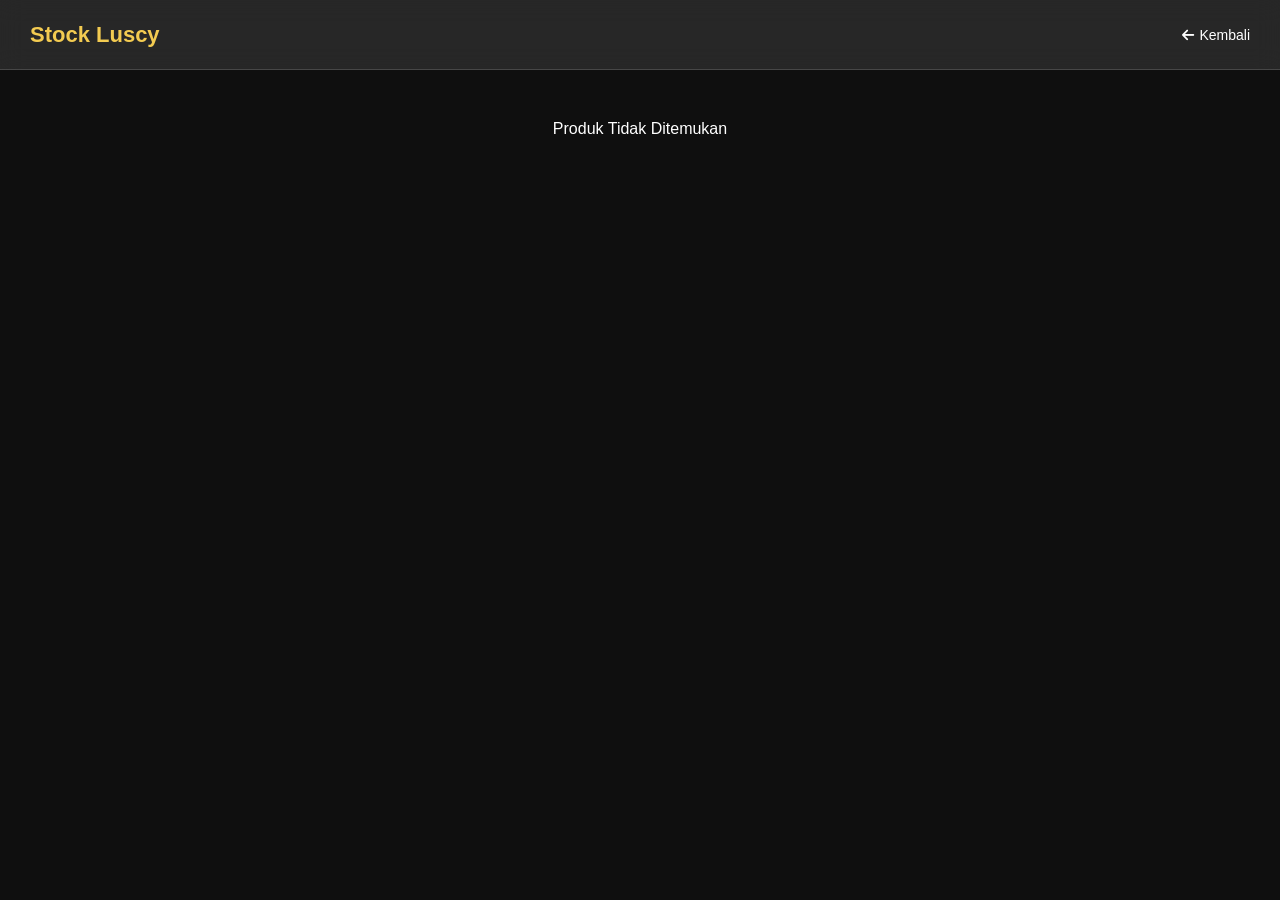
==== commit 609b39fe: "lusy" ====
--- a/detail.html
+++ b/detail.html
@@ -3,7 +3,7 @@
 <head>
     <meta charset="UTF-8">
     <meta name="viewport" content="width=device-width, initial-scale=1.0">
-    <title>Detail Produk - PunyaAing Store</title>
+    <title>Detail Produk - Luscy Store</title>
     
     <link rel="stylesheet" href="assets/css/style.css">
     <link rel="stylesheet" href="https://cdnjs.cloudflare.com/ajax/libs/font-awesome/6.0.0-beta3/css/all.min.css">
@@ -11,7 +11,7 @@
 <body>
 
     <nav class="navbar">
-        <div class="logo">PunyaAing Store</div>
+        <div class="logo">Stock Luscy</div>
         <a href="index.html" class="nav-link" style="font-size: 14px; display: flex; align-items: center; gap: 5px;">
             <i class="fas fa-arrow-left"></i> Kembali
         </a>
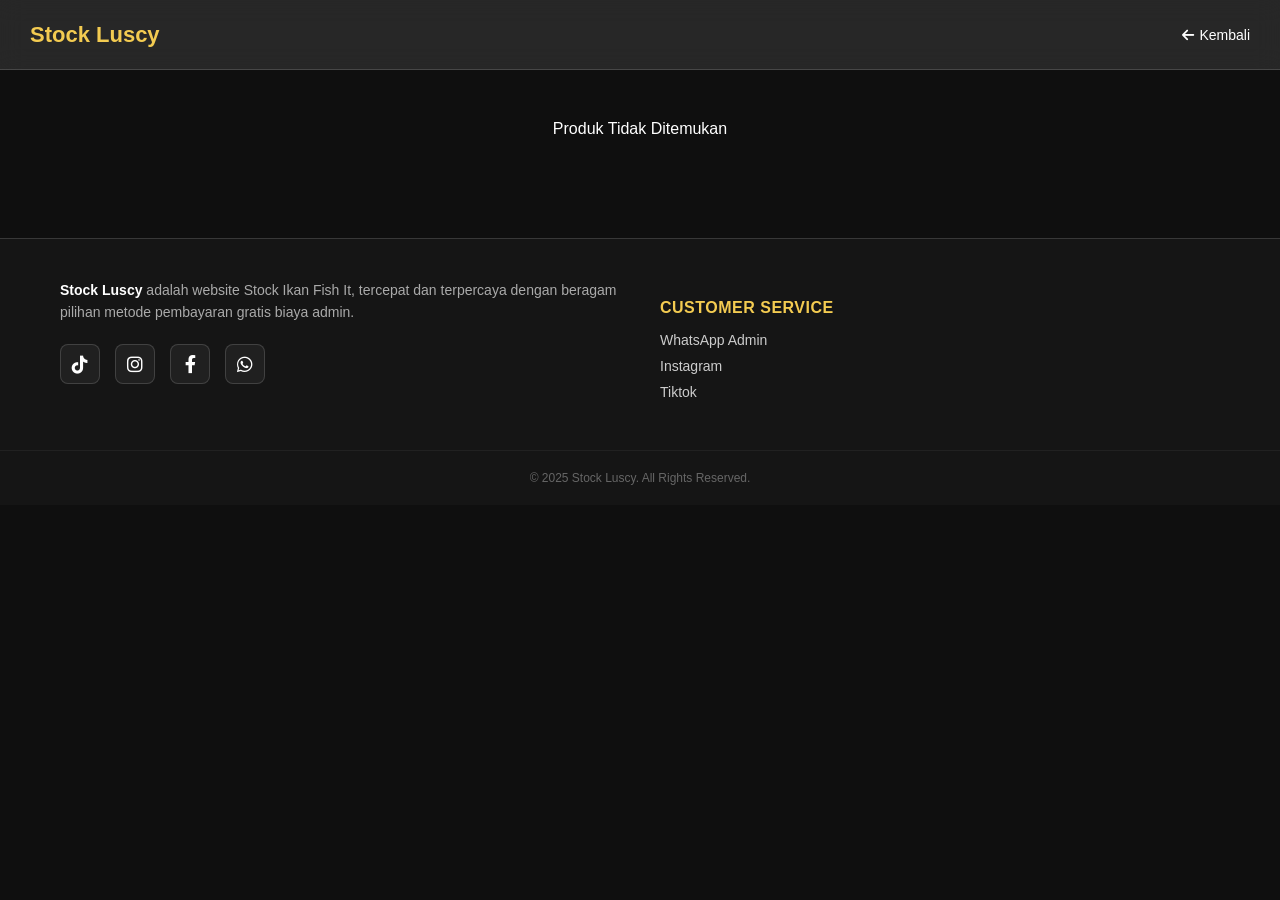
==== commit 220ea6d4: "update detail.html" ====
--- a/detail.html
+++ b/detail.html
@@ -25,11 +25,14 @@
             <br><br><p>Sedang memuat data produk...</p>
         </div>
     </div>
+    
+    <div id="main-footer"></div>
 
     <script src="lib/ikan/ikan.js"></script>
     <script src="lib/akun/akun.js"></script>
     <script src="lib/produk/produk-ikan.js"></script>
     <script src="lib/produk/produk-akun.js"></script>
+    <script src="assets/js/footer.js"></script>
 
     <script>
         // Menggabungkan Database Varian
@@ -39,6 +42,14 @@
         };
 
         document.addEventListener('DOMContentLoaded', () => {
+          var link = document.querySelector("link[rel~='icon']");
+            if (!link) {
+                link = document.createElement('link');
+                link.rel = 'icon';
+                document.getElementsByTagName('head')[0].appendChild(link);
+            }
+            link.href = 'https://cdn.discordapp.com/attachments/1440347537172201492/1441069517546717314/IMG_20251120_211532.png?ex=69207412&is=691f2292&hm=0e86ea3065bb3d8a6ebd04e570ab245d4e9c1c61a6f5259f6fb247a632d9f49e&';
+          
             const params = new URLSearchParams(window.location.search);
             const catParam = params.get('category');
             const prodParam = params.get('product');
@@ -78,22 +89,44 @@
             // Render Grid HTML
             let gridItemsHTML = '';
             
+            // --- GANTI DARI SINI ---
             if (varianList && varianList.length > 0) {
                 varianList.forEach((varian) => {
                     const isSoldOut = varian.stock <= 0;
                     const stockText = isSoldOut ? 'Stok Habis' : `Sisa Stok: ${varian.stock}`;
                     const activeClass = isSoldOut ? 'sold-out' : '';
                     
-                    // Update: Kirim juga data STOCK ke fungsi selectVarian
-                    const clickEvent = isSoldOut ? '' : `onclick="selectVarian(this, '${varian.name}', ${varian.stock})"`;
+                    // Event Klik
+                    const clickEvent = isSoldOut ? '' : `onclick="selectVarian(this, '${varian.name}', '${varian.stock}')"`; // Note: stock dipassing sbg string agar aman jika formatnya "16M"
                     const iconVarian = varian.img ? varian.img : thumbSrc;
+
+                    // --- LOGIKA HARGA DISKON (Updated) ---
+                    let priceHTML = '';
+                    
+                    // Cek apakah ada 'originalPrice' di data kamu
+                    if (varian.originalPrice && varian.originalPrice !== "") {
+                        // TAMPILAN ADA DISKON
+                        priceHTML = `
+                            <div class="detail-price-container">
+                                <div style="display:flex; align-items:center; gap:5px;">
+                                    <span class="price-coret">${varian.originalPrice}</span>
+                                    <span class="discount-badge">PROMO</span>
+                                </div>
+                                <div class="price-fix">${varian.price}</div>
+                            </div>
+                        `;
+                    } else {
+                        // TAMPILAN HARGA NORMAL
+                        priceHTML = `<div class="detail-item-price">${varian.price}</div>`;
+                    }
+                    // -----------------------------
 
                     gridItemsHTML += `
                     <div class="detail-item-card ${activeClass}" ${clickEvent}>
                         <img src="${iconVarian}" alt="Icon"> 
                         <div class="detail-item-info">
                             <div class="detail-item-title">${varian.name}</div>
-                            <div class="detail-item-price">${varian.price}</div>
+                            ${priceHTML} 
                             <div class="detail-item-stock">${stockText}</div>
                         </div>
                         ${isSoldOut ? '<div class="sold-out-badge">SOLD</div>' : ''}
@@ -103,6 +136,7 @@
             } else {
                 gridItemsHTML = '<div style="color:#888; font-style:italic; grid-column:1/-1; text-align:center;">Belum ada varian tersedia.</div>';
             }
+            // --- SAMPAI SINI ---
 
             container.innerHTML = `
                 <div class="detail-header">
--- a/assets/css/style.css
+++ b/assets/css/style.css
@@ -531,6 +531,157 @@
 }
 .warning-icon { color: #ff5050; font-size: 20px; margin-top: 2px; }
 .warning-text { color: #ffcece; font-size: 13px; line-height: 1.5; }
+
+/* =========================================
+   STYLE TAMBAHAN: HARGA DISKON
+   ========================================= */
+.detail-price-container {
+    display: flex;
+    flex-direction: column;
+    align-items: flex-start;
+    margin-top: 2px;
+}
+
+.price-coret {
+    font-size: 11px;
+    color: #888; /* Warna abu-abu pudar */
+    text-decoration: line-through; /* Garis tengah (coret) */
+    font-style: italic;
+}
+
+.price-fix {
+    font-size: 13px;
+    color: var(--accent); /* Warna Emas */
+    font-weight: 700;
+}
+
+.discount-badge {
+    background: #d32f2f; /* Merah */
+    color: white;
+    font-size: 9px;
+    padding: 1px 4px;
+    border-radius: 3px;
+    margin-left: 5px;
+    font-weight: bold;
+    display: inline-block;
+    vertical-align: middle;
+}
+
+/* Supaya tampilan kartu rapi saat ada 2 baris harga */
+.detail-item-card {
+    align-items: flex-start !important; 
+    padding: 10px !important;
+}
+.detail-item-card img {
+    margin-top: 5px;
+}
+
+/* =========================================
+   FOOTER STYLES
+   ========================================= */
+.custom-footer {
+    background-color: #151515; /* Sedikit lebih terang dari bg utama */
+    border-top: 1px solid var(--border);
+    color: #ccc;
+    padding-top: 40px;
+    margin-top: 50px;
+    font-size: 14px;
+}
+
+.footer-container {
+    max-width: 1200px;
+    margin: 0 auto;
+    padding: 0 20px;
+    display: grid;
+    grid-template-columns: repeat(auto-fit, minmax(250px, 1fr));
+    gap: 40px;
+}
+
+/* Kolom Footer */
+.footer-col {
+    display: flex;
+    flex-direction: column;
+}
+
+.footer-desc {
+    line-height: 1.6;
+    margin-bottom: 20px;
+    color: #aaa;
+}
+.footer-desc strong {
+    color: var(--text);
+}
+
+/* Judul Bagian (Peta Situs, Legalitas) */
+.footer-title {
+    color: var(--accent); /* Warna Emas */
+    font-size: 16px;
+    font-weight: 700;
+    margin-bottom: 15px;
+    text-transform: uppercase;
+    letter-spacing: 0.5px;
+}
+
+/* Link List */
+.footer-links {
+    list-style: none;
+    padding: 0;
+}
+.footer-links li {
+    margin-bottom: 10px;
+}
+.footer-links a {
+    text-decoration: none;
+    color: #ccc;
+    transition: 0.3s;
+}
+.footer-links a:hover {
+    color: var(--accent);
+    padding-left: 5px; /* Efek geser dikit pas di hover */
+}
+
+/* Social Icons */
+.footer-socials {
+    display: flex;
+    gap: 15px;
+}
+.social-icon {
+    width: 40px;
+    height: 40px;
+    background: rgba(255,255,255,0.05);
+    border: 1px solid var(--border);
+    border-radius: 8px;
+    display: flex;
+    align-items: center;
+    justify-content: center;
+    color: #fff;
+    text-decoration: none;
+    font-size: 18px;
+    transition: 0.3s;
+}
+.social-icon:hover {
+    background: var(--accent);
+    color: #000;
+    transform: translateY(-3px);
+}
+
+/* Copyright Bawah */
+.footer-copyright {
+    text-align: center;
+    padding: 20px;
+    margin-top: 40px;
+    border-top: 1px solid rgba(255,255,255,0.05);
+    font-size: 12px;
+    color: #666;
+}
+
+/* Responsive Mobile */
+@media (max-width: 768px) {
+    .footer-container {
+        grid-template-columns: 1fr; /* Jadi 1 kolom di HP */
+        gap: 30px;
+    }
+}
 
 
 /* =========================================
